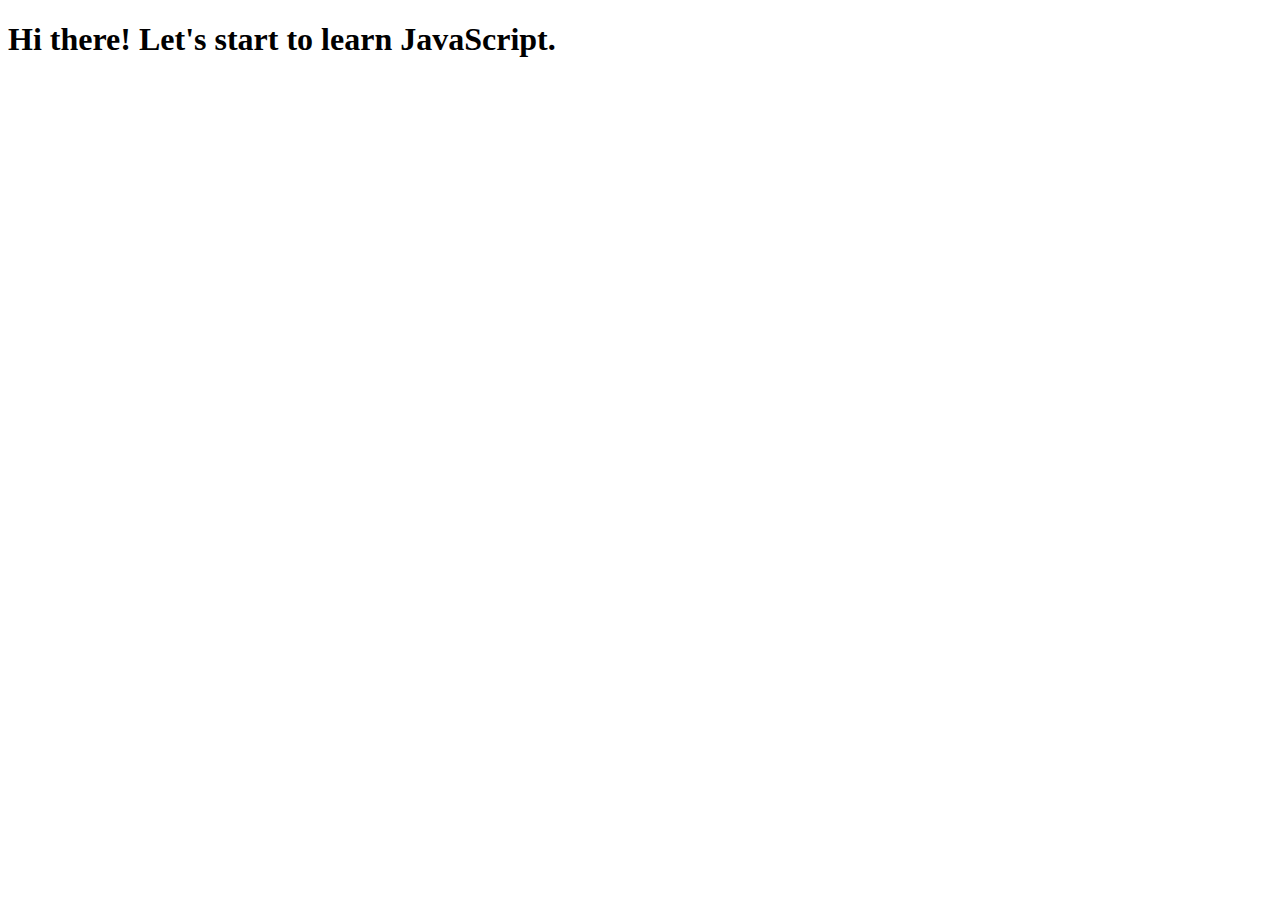
==== index.html @ 419c2d5d "Cleaned up before new course iteration, fixed tutorials & tasks, added new examples" ====
<!DOCTYPE html>
<html>
<head>
	<title>Start Page &mdash; JavaScript Beginner Course 2017</title>
	<meta charset="utf-8">
	<!-- <script src="scripts/script.js" defer></script> -->
</head>
<body>
	<h1 onclick="this.style.color = 'red';">Hi there! Let's start to learn JavaScript.</h1>
</body>
</html>
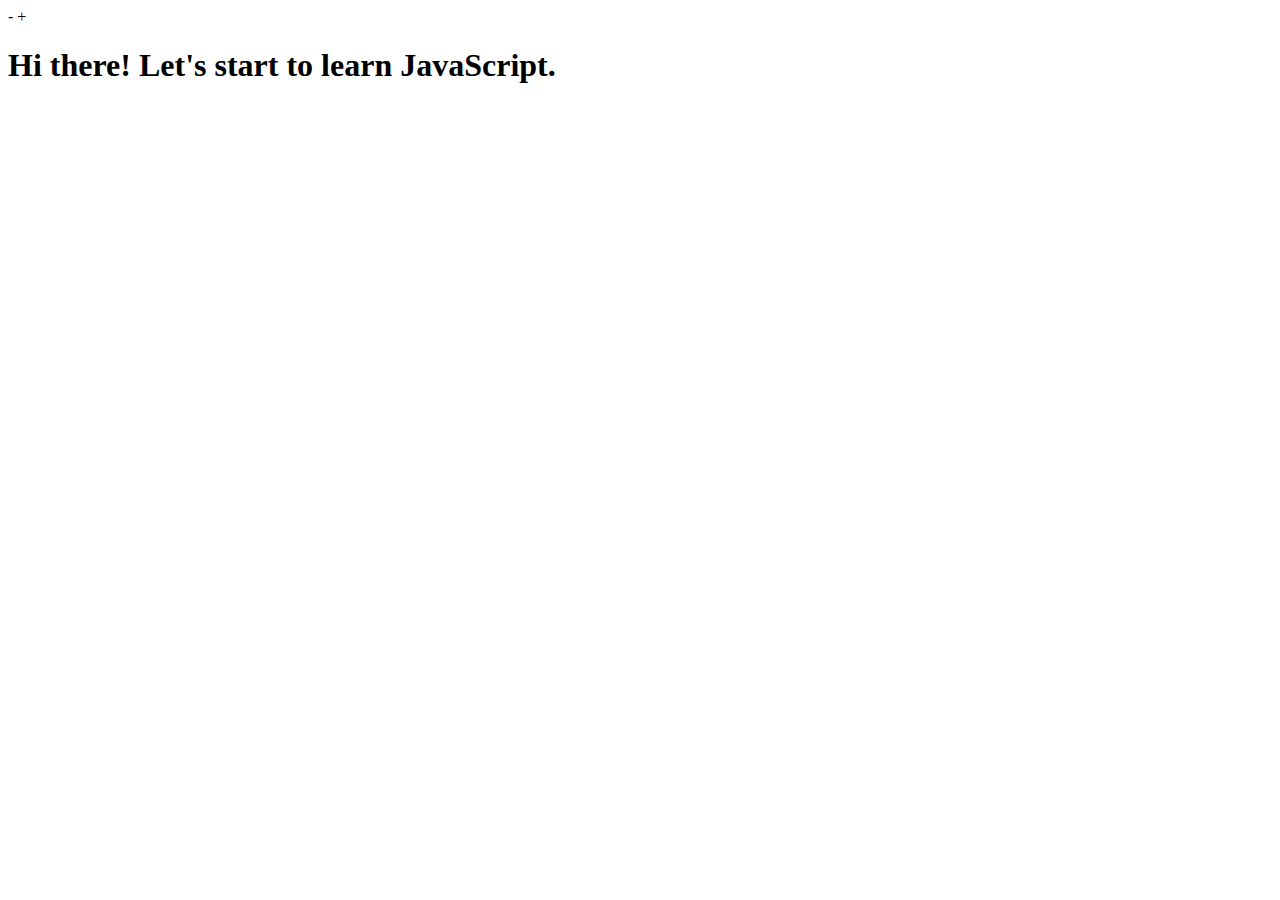
==== commit 033c1c98: "Add files via upload" ====
--- a/index.html
+++ b/index.html
@@ -1,11 +1,8 @@
-<!DOCTYPE html>
-<html>
-<head>
-	<title>Start Page &mdash; JavaScript Beginner Course 2017</title>
-	<meta charset="utf-8">
-	<!-- <script src="scripts/script.js" defer></script> -->
-</head>
-<body>
-	<h1 onclick="this.style.color = 'red';">Hi there! Let's start to learn JavaScript.</h1>
-</body>
-</html>+<head>
+  	<title>Start Page &mdash; JavaScript Beginner Course 2017</title>
+  	<meta charset="utf-8">
+ -	<!-- <script src="scripts/script.js" defer></script> -->
+ +	<script src="scripts/tasks.js" defer></script>
+  </head>
+  <body>
+  	<h1 onclick="this.style.color = 'red';">Hi there! Let's start to learn JavaScript.</h1>